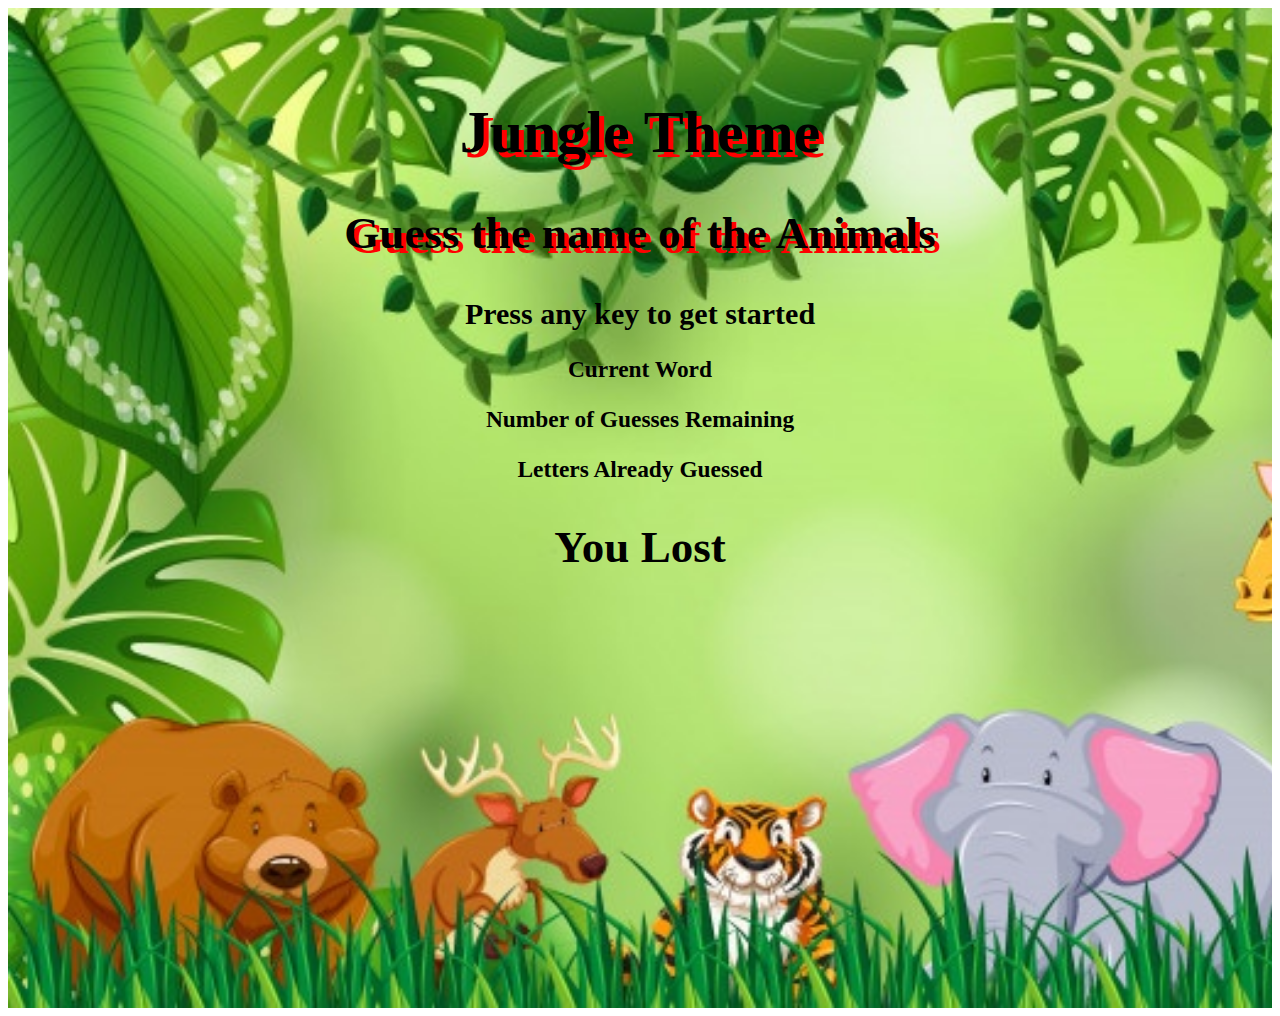
==== assets/index.html @ ca5dd8c5 "updating" ====
<html>
<head>
   <title> Hangman Game </title>
   <link rel="stylesheet" type="text/css" href= "css/style.css">
   

</head>

<body>
    
    
<div class ="backgroundimage">

    <header>
        <div class = "head">
            <h1> Jungle Theme </h1>
            <h2> Guess the name of the Animals </h2>
        </div>
    </header>

    
    <h2 class = "header"> <span> Press any key to get started </span> </h2>
            
    <div class = "game">
        <h3 id = "current-word"> Current Word </h3>
        <h3 id = "Gueses"> Number of Guesses Remaining </h3>
        <h3 id = "Letters-gussed"> Letters Already Guessed </h3>
    </div>


    <div class = "status">  
        <h2> You Lost </h2>
    </div>

</div>

<script type="text/javascript" href = "../assets/javascript/game.js">
var computerChoices = ["Tiger", "Elephant", "Deer" ,"Giraffe", "Bears"];
var useLetterGuess = [];
var userGuess;

document.onkeyup = function(event) {

userGuess = event.key;



}




</script>     

</body>

</html>
---- assets/css/style.css ----
.backgroundimage {
    background-image: url("../images/jungle\ 5.jpg");
 height: 1000px;
    width:  auto;
background-repeat: no-repeat; /* Do not repeat the image */
  background-size: cover; /* Resize the background image to cover the entire container */
}

.head {
    text-align: center;
    color: black;
    text-shadow: 5px 5px red;
    font-size: 30px;
    padding-top: 50px;
}

.header {
text-align: center;
color:black;
font-size: 30px;

}

.game {
    text-align: center;
    font-size: 20px;

}

.status {
    text-align: center;
    font-size: 30px;






}
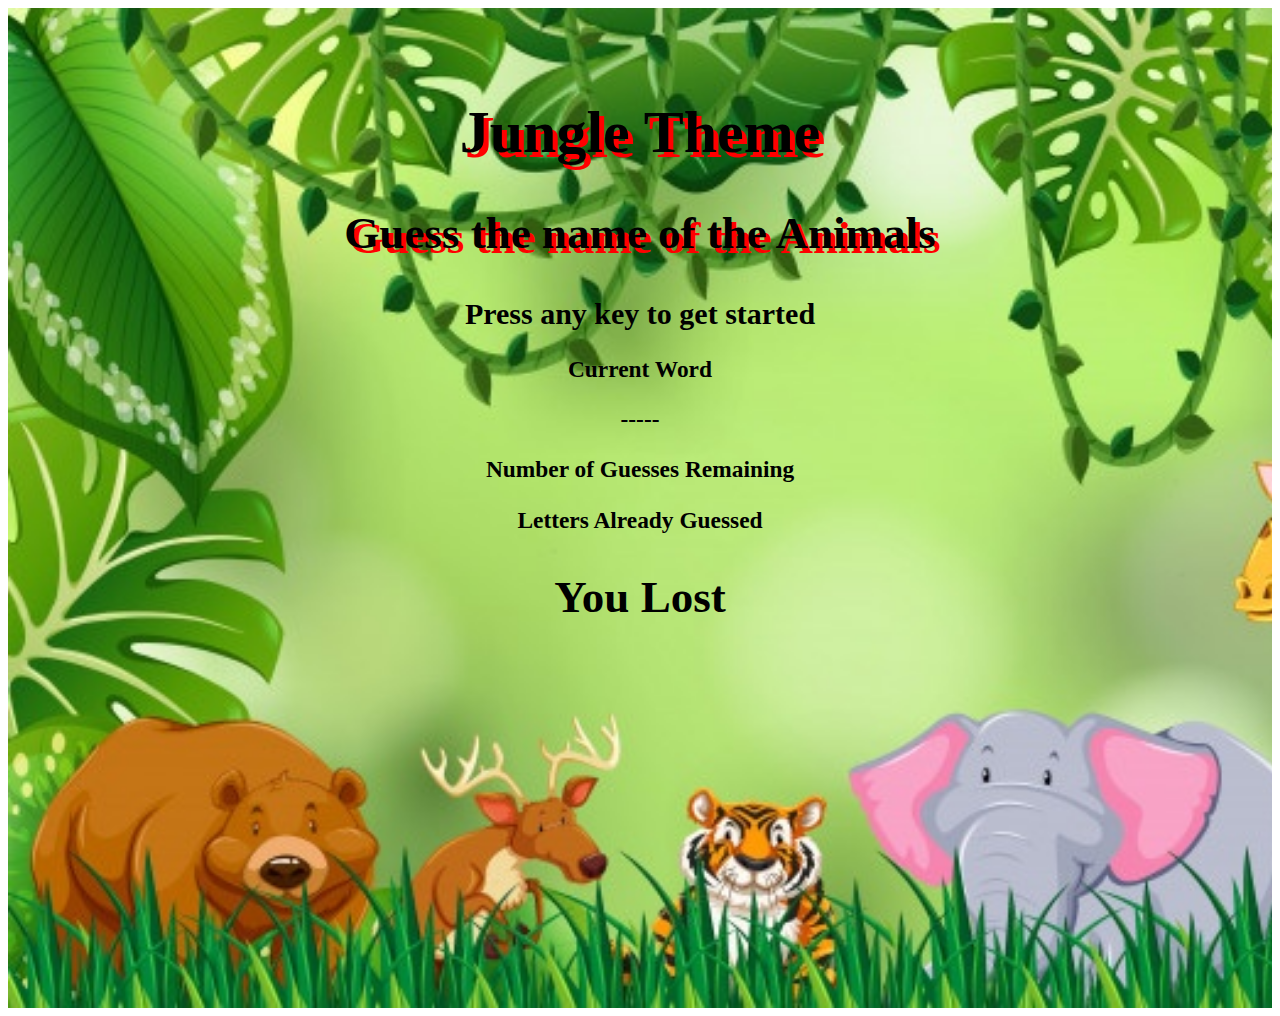
==== commit 567764bb: "new updates" ====
--- a/assets/index.html
+++ b/assets/index.html
@@ -22,9 +22,19 @@
     <h2 class = "header"> <span> Press any key to get started </span> </h2>
             
     <div class = "game">
-        <h3 id = "current-word"> Current Word </h3>
-        <h3 id = "Gueses"> Number of Guesses Remaining </h3>
-        <h3 id = "Letters-gussed"> Letters Already Guessed </h3>
+        <h3 class = "current-word"> Current Word </h3>
+
+        <h3 id ="Answer">     </h3>
+
+        <h3 class = "Gueses"> Number of Guesses Remaining </h3>
+
+        <h3 id = "Remaining">        </h3>
+
+        <h3 class = "Letters-guessed"> Letters Already Guessed </h3>
+
+        <h3 id = "already-guessed">          </h3>
+
+       
     </div>
 
 
@@ -35,21 +45,48 @@
 </div>
 
 <script type="text/javascript" href = "../assets/javascript/game.js">
-var computerChoices = ["Tiger", "Elephant", "Deer" ,"Giraffe", "Bears"];
-var useLetterGuess = [];
-var userGuess;
+
+var computerChoices = ["Tiger", "Elephant", "Deer" ,"Giraffe", "Bear"];
+var useLetterGuess =[];
+var userGuess =" "
+var roundCounter =0;
+var userScore = 0;
+
+
+
+function usserAnswer(userChoice){
+    document.getElementById("already-guessed").innerText = userChoice;
+    
+} 
+
+
+
+function createDashes(animalName){
+    var showDash= " ";
+    for (var i= 0; i < animalName.length ; i++)
+    {
+        showDash = showDash + "-";
+    }
+    document.getElementById("Answer").innerText = showDash;
+}
+
+
+createDashes (computerChoices[roundCounter]);
+
+for (var i = 0; i < computerChoices.length; i ++)
+{
+
+    console.log(computerChoices[i], i);
+
+}
+
 
 document.onkeyup = function(event) {
 
 userGuess = event.key;
-
-
-
+useLetterGuess.push(userGuess + " ");
+usserAnswer(useLetterGuess);
 }
-
-
-
-
 </script>     
 
 </body>
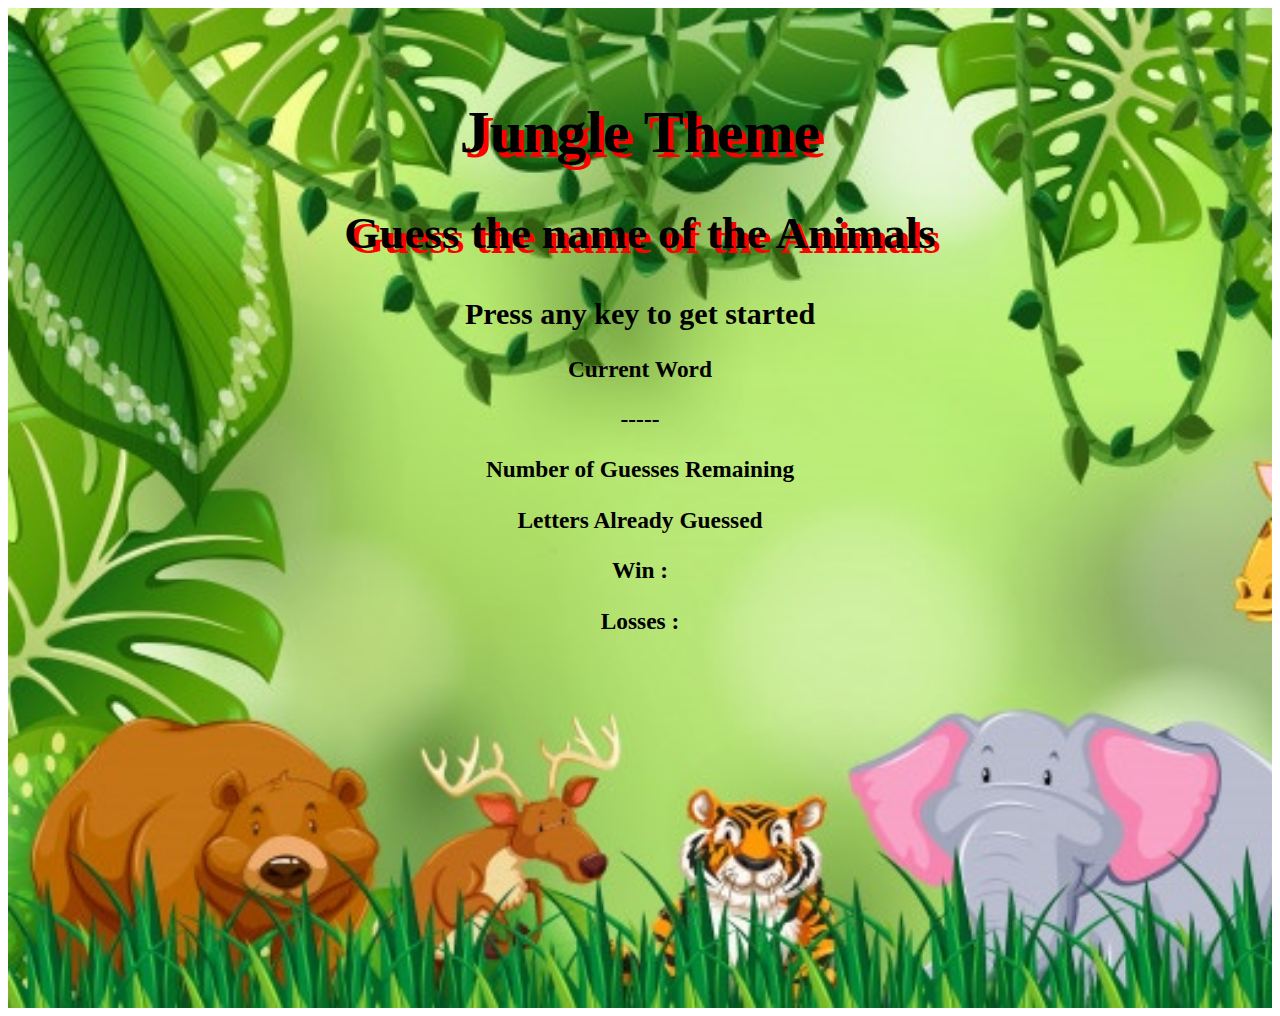
==== commit 2d06f1c1: "code push" ====
--- a/assets/index.html
+++ b/assets/index.html
@@ -32,61 +32,23 @@
 
         <h3 class = "Letters-guessed"> Letters Already Guessed </h3>
 
-        <h3 id = "already-guessed">          </h3>
+        <h3 id = "Result">          </h3>
+        <h3 id ="Win">  Win :        </h3>
+        <h3 id = "losses">    Losses :     </h3>
 
        
     </div>
 
 
     <div class = "status">  
-        <h2> You Lost </h2>
+        <h2></h2>
     </div>
 
 </div>
 
-<script type="text/javascript" href = "../assets/javascript/game.js">
-
-var computerChoices = ["Tiger", "Elephant", "Deer" ,"Giraffe", "Bear"];
-var useLetterGuess =[];
-var userGuess =" "
-var roundCounter =0;
-var userScore = 0;
+<script type="text/javascript" src = "../assets/javascript/gameF.js">
 
 
-
-function usserAnswer(userChoice){
-    document.getElementById("already-guessed").innerText = userChoice;
-    
-} 
-
-
-
-function createDashes(animalName){
-    var showDash= " ";
-    for (var i= 0; i < animalName.length ; i++)
-    {
-        showDash = showDash + "-";
-    }
-    document.getElementById("Answer").innerText = showDash;
-}
-
-
-createDashes (computerChoices[roundCounter]);
-
-for (var i = 0; i < computerChoices.length; i ++)
-{
-
-    console.log(computerChoices[i], i);
-
-}
-
-
-document.onkeyup = function(event) {
-
-userGuess = event.key;
-useLetterGuess.push(userGuess + " ");
-usserAnswer(useLetterGuess);
-}
 </script>     
 
 </body>
